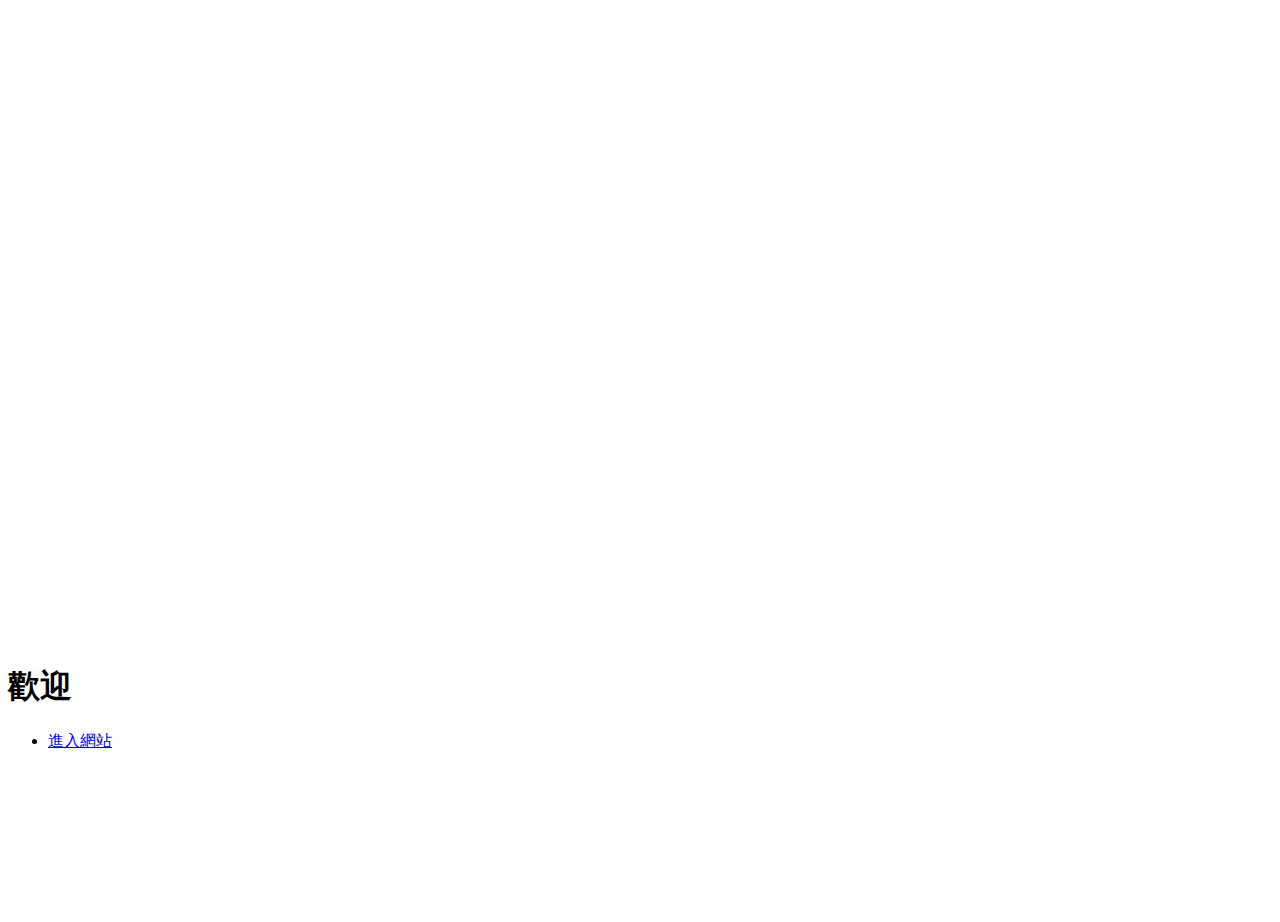
==== index.html @ 21519c30 "hello world" ====
<!DOCTYPE html>
<html lang="en">
<head>
  <meta charset="big-5">
  <title>�w��</title>
<meta name="viewport" content="width=device-width, initial-scale=1.0, minimum-scale=1.0, maximum-scale=1.0, user-scalable=no">
  <link rel="stylesheet" media="screen" href="assets/css/welcome.css">
</head>
<body>
<!-- particles.js container -->
<div id="particles-js"></div>
<div class="panel">
        <h1>�w��</h1>
        <h2></h2>
        <ul>
                <li onclick="ga('send', 'event', 'GitHub', 'click');">
      <a href="main.html" target="_blank">
        <span class="label">�i�J����</span>
        <div class="svg-wrap">
          <svg class="icon-github">
            <use xmlns:xlink="http://www.w3.org/1999/xlink" xlink:href="#icon-github"></use>
          </svg>
        </div>
      </a>
    </li>
    </ul>

</div>
<!-- scripts -->
<script src="assets/js/particles.js"></script>
<script src="assets/js/app.js"></script>
</body>
</html>
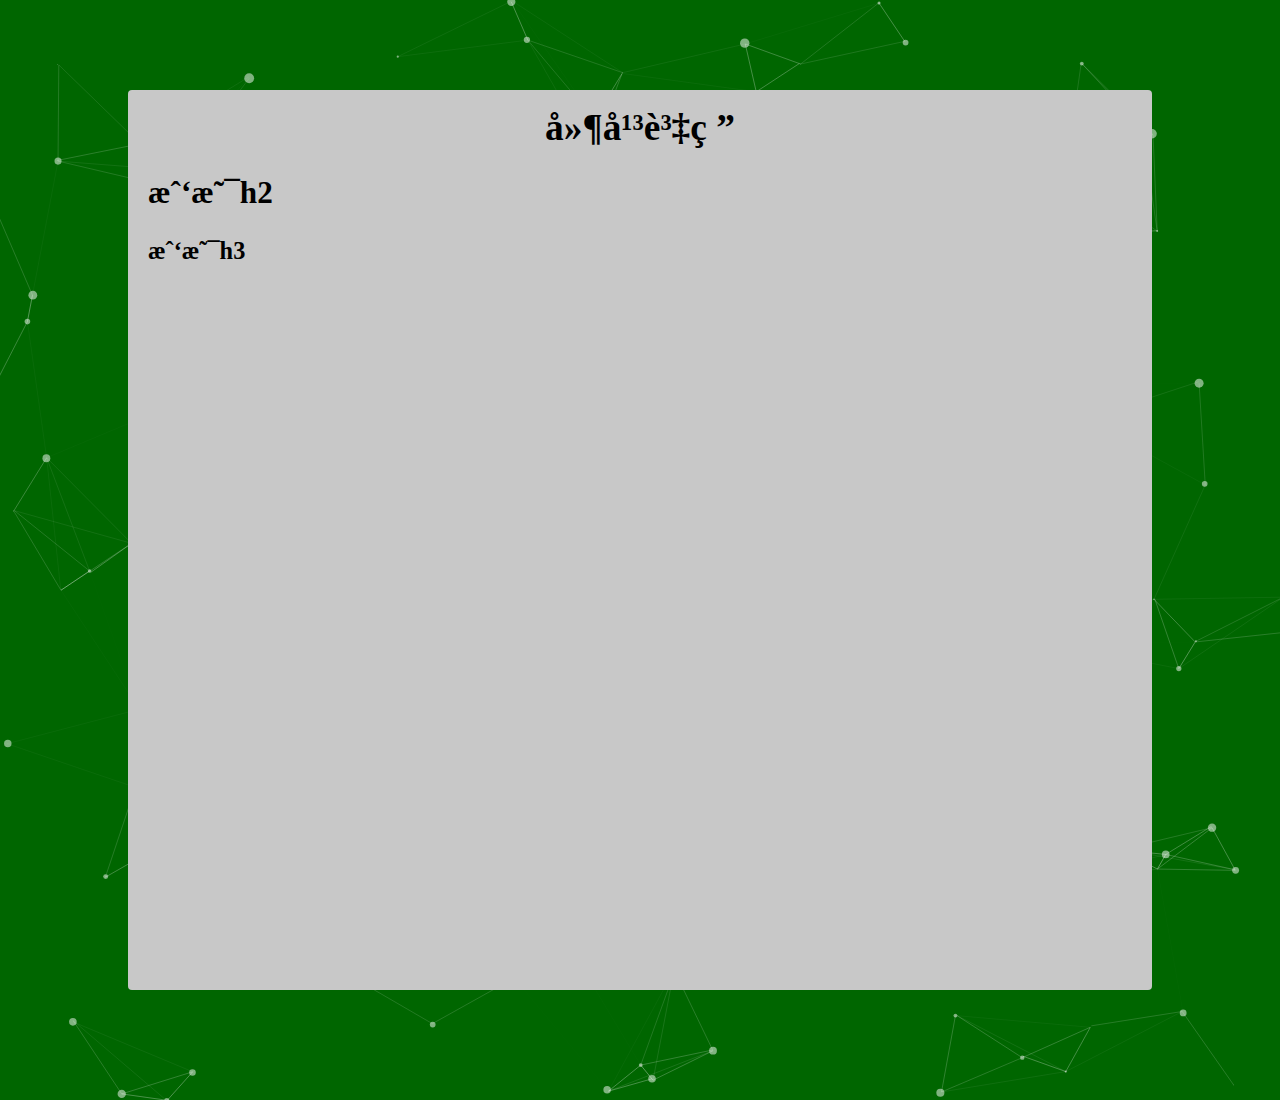
==== commit 9beeb95b: "update" ====
--- a/index.html
+++ b/index.html
@@ -2,32 +2,19 @@
 <html lang="en">
 <head>
   <meta charset="big-5">
-  <title>�w��</title>
-<meta name="viewport" content="width=device-width, initial-scale=1.0, minimum-scale=1.0, maximum-scale=1.0, user-scalable=no">
-  <link rel="stylesheet" media="screen" href="assets/css/welcome.css">
+  <title>延平資研</title>
+  <link rel="stylesheet" media="screen" href="assets/css/main.css">
 </head>
 <body>
 <!-- particles.js container -->
 <div id="particles-js"></div>
 <div class="panel">
-        <h1>�w��</h1>
-        <h2></h2>
-        <ul>
-                <li onclick="ga('send', 'event', 'GitHub', 'click');">
-      <a href="main.html" target="_blank">
-        <span class="label">�i�J����</span>
-        <div class="svg-wrap">
-          <svg class="icon-github">
-            <use xmlns:xlink="http://www.w3.org/1999/xlink" xlink:href="#icon-github"></use>
-          </svg>
-        </div>
-      </a>
-    </li>
-    </ul>
-
+        <h1>延平資研</h1>
+        <h2>我是h2</h2>
+        <h3>我是h3</h3>
 </div>
 <!-- scripts -->
 <script src="assets/js/particles.js"></script>
 <script src="assets/js/app.js"></script>
 </body>
-</html>+</html>
--- a/assets/css/main.css
+++ b/assets/css/main.css
@@ -0,0 +1,133 @@
+html,
+body{
+	margin: 0;
+	padding: 0;
+	border: 0;
+	outline: 0;
+	font-size: 100%;
+	vertical-align: baseline;
+	background: transparent
+}
+
+
+
+.panel {
+	font-family: 'Source Sans Pro';
+	font-size: 1.3em;
+	position: absolute;
+	z-index: 10;
+	width: 80%;
+	height: 900px;
+	background: rgb(200, 200, 200);
+	top: 10%;
+	left: 10%;
+	padding: 20px;
+	border-radius: 4px;
+	box-sizing: border-box;
+	z-index: 100
+}
+
+.panel.hide {
+	display: none
+}
+
+.panel h1 {
+	font-size: 1.8em;
+	font-weight: 700;
+	text-align: center;
+	color: rgb(0, 0, 0);
+	margin-top: -4px
+} 
+
+#particles-js {
+	width: 100%;
+	height: 1100px;
+	background-color: #006600;
+	background-size: cover;
+	background-position: 50% 50%
+}
+
+#particles-js.troll canvas {
+	-webkit-animation: spinning 1.4s infinite;
+	animation: spinning 1.4s infinite
+}
+
+#particles-js .particles-js-canvas-el {
+	-ms-transform: scale(1);
+	-webkit-transform: scale(1);
+	transform: scale(1);
+	opacity: 1;
+	-webkit-animation: appear 1.4s 1;
+	animation: appear 1.4s 1;
+	-webkit-animation-fill-mode: forwards;
+	animation-fill-mode: forwards
+}
+
+#loader {
+	position: absolute;
+	top: 0;
+	left: 0;
+	z-index: 200;
+	background: #111;
+	width: 100%;
+	height: 100%
+}
+
+@-webkit-keyframes appear {
+	from {
+		-ms-transform: scale(0);
+		-webkit-transform: scale(0);
+		transform: scale(0);
+		opacity: 0
+	}
+	to {
+		-ms-transform: scale(1);
+		-webkit-transform: scale(1);
+		transform: scale(1);
+		opacity: 1
+	}
+}
+
+@keyframes appear {
+	from {
+		-ms-transform: scale(0);
+		-webkit-transform: scale(0);
+		transform: scale(0);
+		opacity: 0
+	}
+	to {
+		-ms-transform: scale(1);
+		-webkit-transform: scale(1);
+		transform: scale(1);
+		opacity: 1
+	}
+}
+
+@-webkit-keyframes spinning {
+	from {
+		-ms-transform: rotate(0deg);
+		-webkit-transform: rotate(0deg);
+		transform: rotate(0deg)
+	}
+	to {
+		-ms-transform: rotate(360deg);
+		-webkit-transform: rotate(360deg);
+		transform: rotate(360deg)
+	}
+}
+
+@keyframes spinning {
+	from {
+		-ms-transform: rotate(0deg);
+		-webkit-transform: rotate(0deg);
+		transform: rotate(0deg)
+	}
+	to {
+		-ms-transform: rotate(360deg);
+		-webkit-transform: rotate(360deg);
+		transform: rotate(360deg)
+	}
+}
+
+
+/*# sourceMappingURL=master.css.map */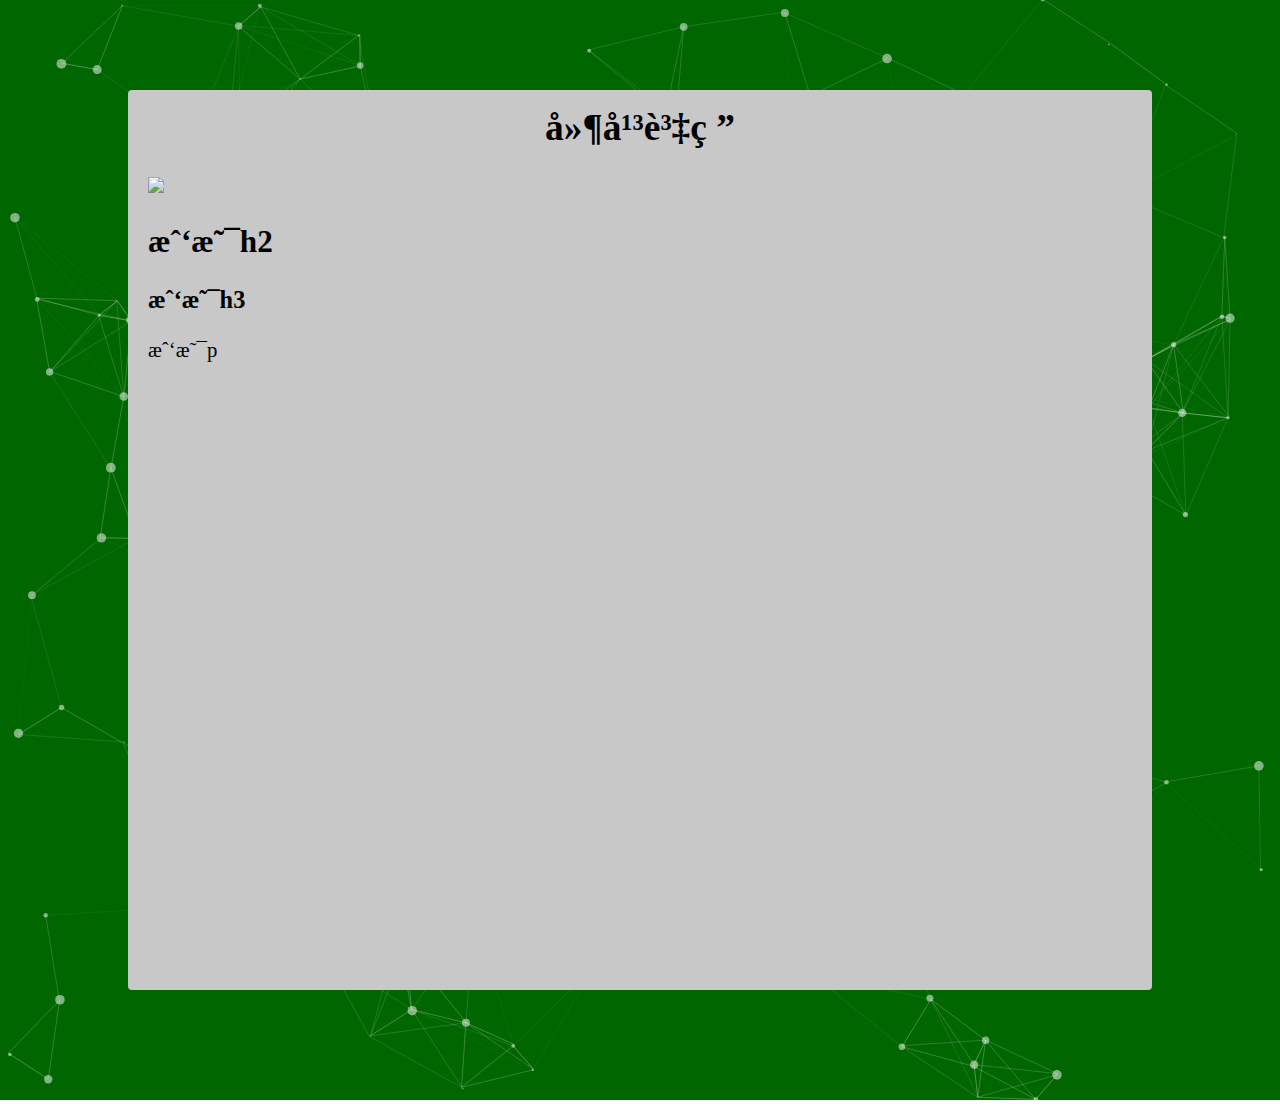
==== commit e240f35c: "Update index.html" ====
--- a/index.html
+++ b/index.html
@@ -1,5 +1,5 @@
 <!DOCTYPE html>
-<html lang="en">
+<html>
 <head>
   <meta charset="big-5">
   <title>延平資研</title>
@@ -10,8 +10,10 @@
 <div id="particles-js"></div>
 <div class="panel">
         <h1>延平資研</h1>
+        <img src="https://i.giphy.com/HoffxyN8ghVuw.gif">
         <h2>我是h2</h2>
         <h3>我是h3</h3>
+        <p>我是p</p>
 </div>
 <!-- scripts -->
 <script src="assets/js/particles.js"></script>
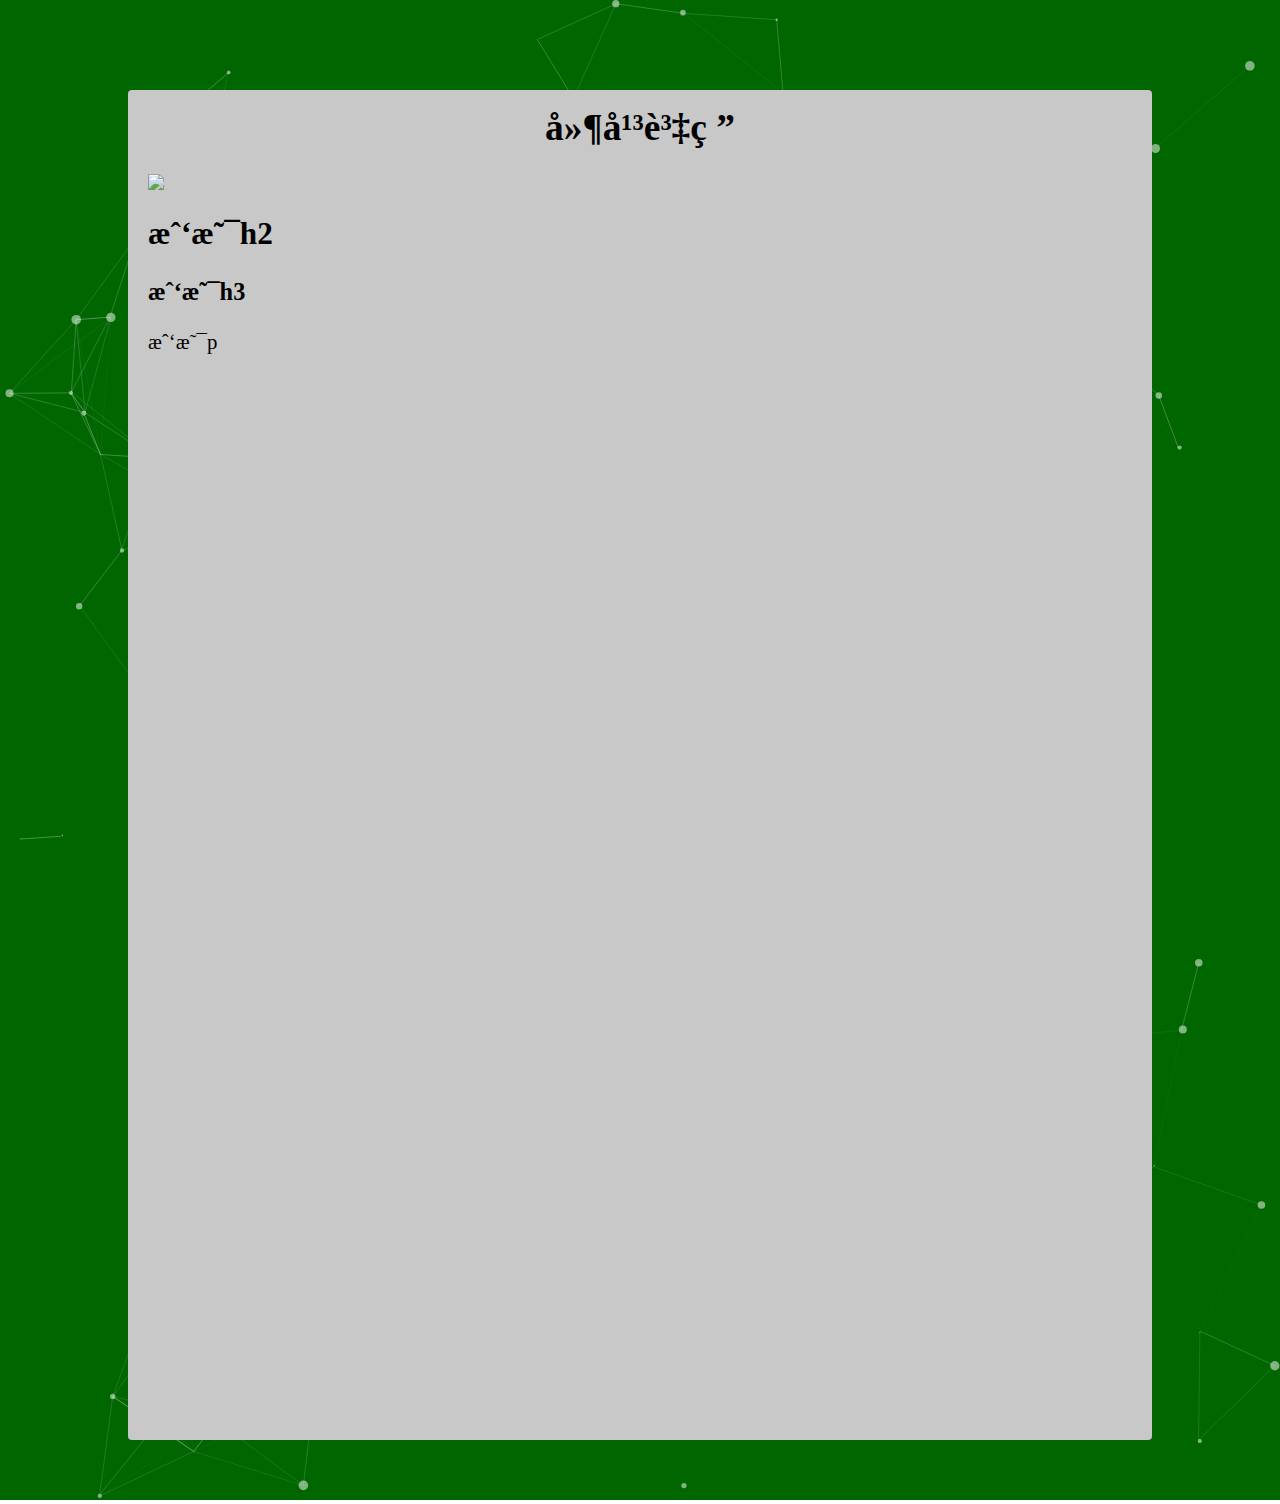
==== commit 09cbd973: "Merge pull request #1 from chenliTW/master" ====
--- a/index.html
+++ b/index.html
@@ -6,6 +6,12 @@
   <link rel="stylesheet" media="screen" href="assets/css/main.css">
 </head>
 <body>
+<!--用戶是手機嗎？-->
+<script>
+if (typeof window.orientation !== 'undefined'){  
+  window.location.replace("/mobile.html")
+}
+</script>
 <!-- particles.js container -->
 <div id="particles-js"></div>
 <div class="panel">
--- a/assets/css/main.css
+++ b/assets/css/main.css
@@ -1,5 +1,4 @@
-html,
-body{
+html, body, div, span, object, iframe, blockquote, pre, abbr, address, cite, code, del, dfn, em, img, ins, kbd, q, samp, small, strong, sub, sup, var, b, i, dl, dt, dd, ol, ul, li, fieldset, form, label, legend, table, caption, tbody, tfoot, thead, tr, th, td, article, aside, canvas, details, figcaption, figure, footer, header, hgroup, menu, nav, section, summary, time, mark, audio, video{
 	margin: 0;
 	padding: 0;
 	border: 0;
@@ -17,7 +16,7 @@
 	position: absolute;
 	z-index: 10;
 	width: 80%;
-	height: 900px;
+	height: 1350px;
 	background: rgb(200, 200, 200);
 	top: 10%;
 	left: 10%;
@@ -39,9 +38,14 @@
 	margin-top: -4px
 } 
 
+.panel img {
+	margin-left: auto;
+	margin-right: auto;
+	display: block;
+} 
 #particles-js {
 	width: 100%;
-	height: 1100px;
+	height: 1500px;
 	background-color: #006600;
 	background-size: cover;
 	background-position: 50% 50%
@@ -130,4 +134,4 @@
 }
 
 
-/*# sourceMappingURL=master.css.map */+/*# sourceMappingURL=master.css.map */
